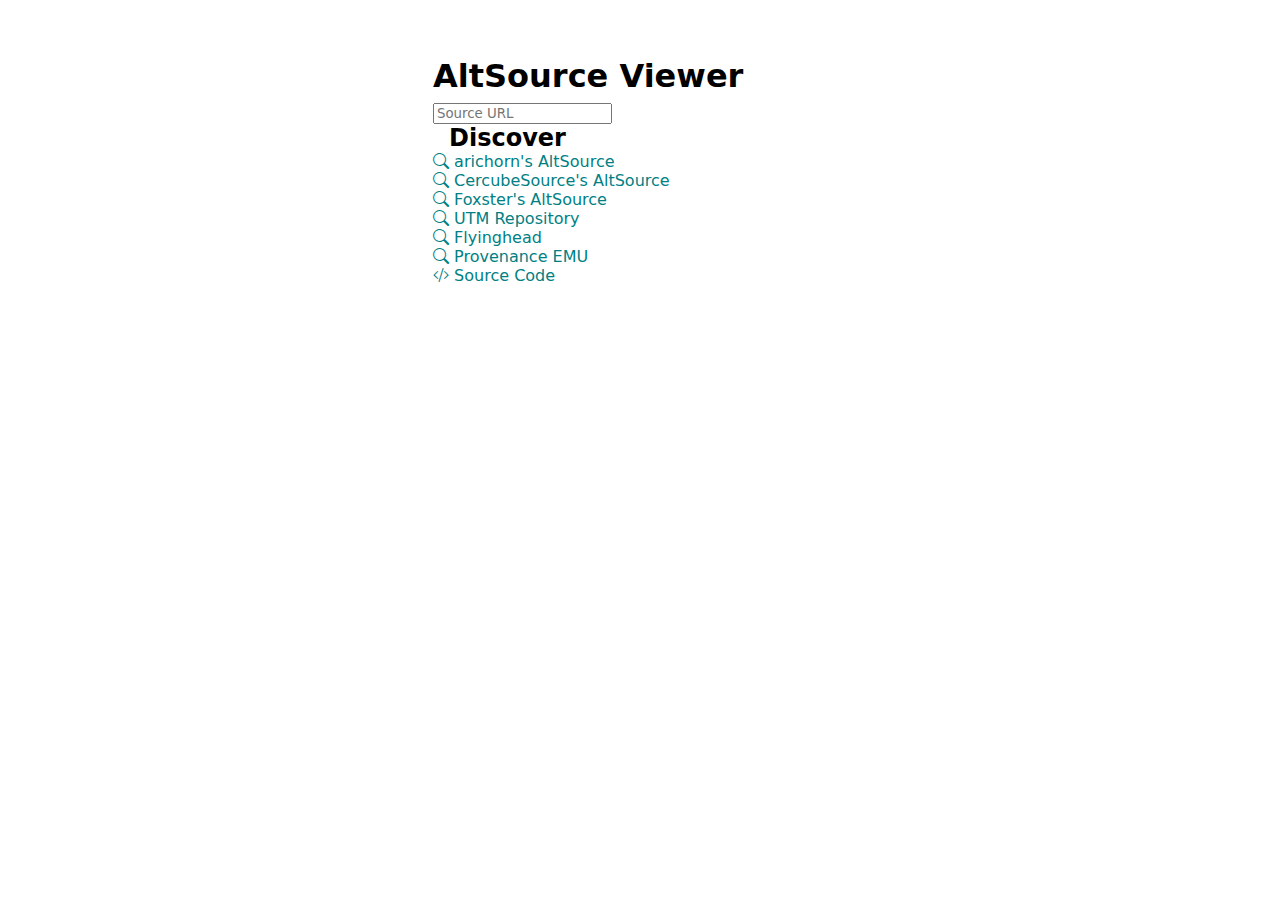
==== search.html @ c9ad9179 "Update search.html" ====
<!DOCTYPE html>
<html lang="en">
<head>
  <meta charset="UTF-8">
  <meta http-equiv="X-UA-Compatible" content="IE=edge">
  <meta name="viewport" content="width=device-width, initial-scale=1.0">
  <link rel="stylesheet" href="css/shared.css">
  <link rel="stylesheet" href="css/search.css">
</head>
<body>
  <div id="main">
    <h1 id="title">AltSource Viewer</h1>
    <div class="textfield">
      <input type="text" placeholder="Source URL">
    </div>
    <div id="suggestions" class="section">
      <div class="header">
        <h2>Discover</h2>
      </div>
      <a href="index.html?source=https://github.com/arichorn/arichorn.github.io/blob/main/apps.json">
        <div class="suggestion">
          <i class="bi bi-search"></i>
          arichorn's AltSource
        </div>
      </a>
      <a href="index.html?source=https://github.com/CercubeSource/CercubePlusAltstore/blob/main/apps.json">
        <div class="suggestion">
          <i class="bi bi-search"></i>
          CercubeSource's AltSource
        </div>
      </a>
      <a href="index.html?source=https://therealfoxster.github.io/altsource/apps.json">
        <div class="suggestion">
          <i class="bi bi-search"></i>
          Foxster's AltSource
        </div>
      </a>
      <a href="index.html?source=https://alt.getutm.app">
        <div class="suggestion">
          <i class="bi bi-search"></i>
          UTM Repository
        </div>
      </a>
      <a href="index.html?source=https://flyinghead.github.io/flycast-builds/altstore.json">
        <div class="suggestion">
          <i class="bi bi-search"></i>
          Flyinghead
        </div>
      </a>
      <a href="index.html?source=https://provenance-emu.com/apps.json">
        <div class="suggestion">
          <i class="bi bi-search"></i>
          Provenance EMU
        </div>
      </a>
      <a href="https://github.com/therealFoxster/altsource-viewer" target="_blank">
        <div class="suggestion">
          <i class="bi bi-code-slash"></i>
          Source Code
        </div>
      </a>
    </div>
  </div>
  <script src="js/shared.js"></script>
  <script src="js/search.js"></script>
</body>
</html>
---- css/shared.css ----
@import url("https://cdn.jsdelivr.net/npm/bootstrap-icons@1.10.4/font/bootstrap-icons.css");

:root {
  --accent-color: #018084;
  --app-tint-color: #018084;

  --color-bg: rgba(255, 255, 255, 255);
  --color-separator: rgba(0, 0, 0, 0.15);
  --color-primary: rgba(0, 122, 254, 255);
  --color-transparent: rgba(255, 255, 255, 0.75);

  --color-bg-dark: rgb(26, 25, 27);
  --color-separator-dark: rgba(255, 255, 255, 0.15);
  --color-primary-dark: rgba(11, 132, 254, 255);
  --color-transparent-dark: rgba(26, 25, 27, 0.25);
}

* {
  font-family: system-ui, -apple-system, BlinkMacSystemFont, 'Segoe UI', Roboto, Oxygen, Ubuntu, Cantarell, 'Open Sans', 'Helvetica Neue', sans-serif;
  margin: 0;
}

/* Dark appearance */
@media (prefers-color-scheme: dark) {

  body,
  .uibanner,
  #loading {
    background-color: var(--color-bg-dark) !important;
  }

  p,
  h1,
  h2 {
    color: white;
  }

  #nav-bar {
    background-color: var(--color-transparent-dark) !important;
  }

  .uibanner,
  #nav-bar {
    border-color: var(--color-separator-dark) !important;
  }

  .app-header .background {
    opacity: 0.35 !important;
  }

  #more button {
    background: linear-gradient(to right, transparent, var(--color-bg-dark) 35%) !important;
  }
}

body.loading {
  overflow: hidden;
}

#loading {
  position: fixed;
  left: 0;
  right: 0;
  height: 100vh;
  margin: 0 auto;
  z-index: 4;
  display: flex;
  flex-direction: column;
  align-items: center;
  justify-content: center;
  gap: 4px;
  background: var(--color-bg);
}

#loading img {
  width: 24px;
  opacity: 0.5;
}

#loading p {
  font-size: 0.75em;
  font-weight: 500;
  text-transform: uppercase;
  opacity: 0.35;
}

/* h1#title {
  padding-left: 1rem;
} */

body {
  width: 100%;
  padding-bottom: 20px;
}

@media screen and (min-device-width: 767px) {
  body {
    margin: 0 auto;
    max-width: 414px;
  }
}

.hidden {
  opacity: 0;
  pointer-events: none;
}

#top {
  position: fixed;
  z-index: 5;
  left: 0;
  right: 0;
}

#title {
  margin-bottom: 0.25em;
}

#main>p:first-of-type {
  text-transform: uppercase;
  font-weight: 500;
  font-size: 0.9em;
  opacity: 0.5;
  padding-left: 1rem;
  margin-top: 1rem;
}

/* Navigation bar */

#nav-bar {
  display: flex;
  flex-direction: row;
  justify-content: space-between;
  align-items: center;
  border-bottom: 0.1px solid var(--color-separator);
  background-color: var(--color-transparent);
  -webkit-backdrop-filter: saturate(100%) blur(30px);
  backdrop-filter: saturate(100%) blur(20px);
  max-width: 414px;
  min-width: 0;
  margin: 0 auto;
  padding: 0.25em 0.75em;
  z-index: 2;
}

#nav-bar #title {
  display: flex;
  flex-direction: row;
  align-items: center;
  gap: 6px;
  min-height: 2.5em;
  margin: 0;
  overflow: hidden;
}

#nav-bar #title>p {
  font-weight: 600;
  overflow: hidden;
  white-space: nowrap;
  text-overflow: ellipsis;
}

#nav-bar #title>img {
  max-height: 2em;
  border-radius: 0.4em;
}

#nav-bar #back {
  cursor: pointer;
  margin-right: 6px;
}

#nav-bar #back .bi {
  margin-left: -8px;
  -webkit-text-stroke: 1px;
  font-size: 1.3em;
}

#nav-bar a {
  margin-left: 6px;
}

/* Main */

#main {
  /* padding: 1em; */
  padding-top: 3.55rem;
}

.item {
  margin: 1rem 0;
}

/* Section header */

.header {
  display: flex;
  flex-direction: row;
  align-items: center;
  justify-content: space-between;
  padding: 0 1rem;
}

/* News */

#news-items {
  display: grid;
  height: 100%;
  gap: 1em;
  grid-auto-columns: 95%;
  grid-auto-flow: column;
  overflow-x: scroll;
  padding: 1rem;
}

#news-items.one {
  grid-auto-columns: 100% !important;
}

#news .item {
  display: flex;
  flex-direction: column;
  justify-content: center;
  border-radius: 1.5em;
  overflow: hidden;
  min-width: 100%;
  height: 100%;
  margin: 0;
}

#news .item>.text {
  margin: 1.5em;
  color: #fff;
}

#news .item>.text>p {
  opacity: 0.75;
  font-size: 0.9em;
}

#news .item .image-wrapper {
  max-height: 15.15em;
  overflow: hidden;
}

#news img {
  width: 100%;
  height: auto;
  display: block;
}

/* App header */

#apps.section .item {
  padding: 0 1rem;
}

.app-header {
  position: relative;
  display: flex;
}

.app-header>.content {
  display: flex;
  flex-direction: row;
  align-items: center;
  width: 100%;
  padding: 1rem;
  min-width: 0;
  white-space: nowrap;
  overflow: hidden;
  text-overflow: ellipsis;
}

.app-header img {
  display: block;
  border-radius: 13.5px;
  max-width: 64px;
}

.app-header .background {
  position: absolute;
  background-color: var(--accent-color);
  opacity: 0.2;
  border-radius: 1.5em;
  width: 100%;
  height: 100%;
  z-index: -1;
}

.app-header>.content>.right {
  display: flex;
  flex-direction: row;
  align-items: center;
  justify-content: space-between;
  width: 100%;
  margin-left: 0.65em;
  min-width: 0;
}

.app-header>.content .text {
  margin-right: 0.5em;
  overflow: hidden;
}

.app-header>.content .text>.title {
  font-weight: 600;
  font-size: 1rem;
  white-space: nowrap;
  overflow: hidden;
  text-overflow: ellipsis;
}

.app-header>.content .text>.subtitle {
  opacity: 0.5;
  font-size: 0.85em;
  white-space: break-spaces;
}

/* About */

#about a:visited {
  color: var(--accent-color)
}

#about.section .item {
  padding: 0 1rem;
}

#about p {
  word-wrap: break-word;
}

/* Buttons */

button.uibutton {
  min-width: 78px;
  height: 32px;
  padding: 0 12px;
  font-size: 15px;
  font-weight: 700;
  text-transform: uppercase;
  border: none;
  border-radius: 20px;
  color: white;
  background-color: var(--accent-color);
  cursor: pointer;
}

button.uibutton:active {
  opacity: 0.8;
}

/* Links */

a {
  cursor: pointer;
  text-decoration: none;
  color: var(--accent-color)
}

a>button {
  cursor: pointer;
}

@media (hover:hover) {
  a:hover {
    opacity: 0.75;
  }
}

.header a,
#nav-bar #back {
  display: flex;
  align-items: center;
  font-size: 1.05em;
  font-weight: 450;
  border: none;
  background: unset;
  padding: 0;
  color: var(--accent-color);
}

/* Badges */

.badge {
  margin-left: 0.05rem !important;
  margin-right: 0.05rem !important;
  padding: 0.5px 6.5px;
  font-size: 10px;
  line-height: 1.3333733333;
  font-weight: 700;
  border-radius: 12px;
  border-width: 1px;
  border-style: solid;
  box-sizing: border-box;
  white-space: nowrap;
  display: inline-block;
  background: transparent;
  text-transform: uppercase;
  vertical-align: middle;
  color: white;
  border-color: transparent;
}

.beta.badge {
  margin-bottom: 2px;
  background-color: #f5a10d;
}

.beta.badge::before {
  content: "Beta";
}

.small.badge {
  font-size: 8px;
}
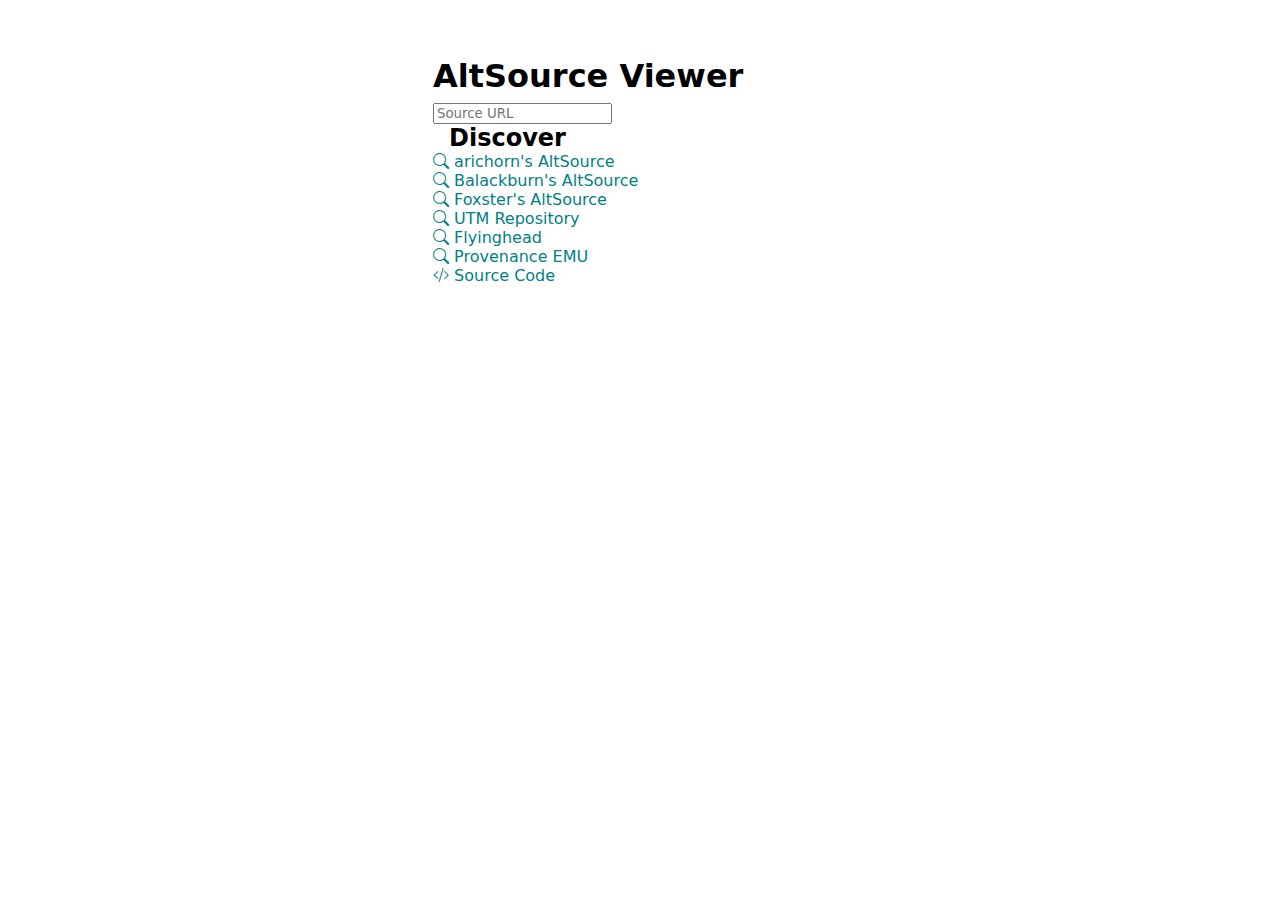
==== commit fdb9f9dd: "Update search.html" ====
--- a/search.html
+++ b/search.html
@@ -6,6 +6,7 @@
   <meta name="viewport" content="width=device-width, initial-scale=1.0">
   <link rel="stylesheet" href="css/shared.css">
   <link rel="stylesheet" href="css/search.css">
+  <title>AltSource Viewer</title>
 </head>
 <body>
   <div id="main">
@@ -17,16 +18,16 @@
       <div class="header">
         <h2>Discover</h2>
       </div>
-      <a href="index.html?source=https://github.com/arichorn/arichorn.github.io/blob/main/apps.json">
+      <a href="index.html?source=https://raw.githubusercontent.com/arichorn/arichorn.github.io/main/apps.json">
         <div class="suggestion">
           <i class="bi bi-search"></i>
           arichorn's AltSource
         </div>
       </a>
-      <a href="index.html?source=https://github.com/CercubeSource/CercubePlusAltstore/blob/main/apps.json">
+      <a href="index.html?source=https://raw.githubusercontent.com/Balackburn/CercubePlusAltstore/main/apps.json">
         <div class="suggestion">
           <i class="bi bi-search"></i>
-          CercubeSource's AltSource
+          Balackburn's AltSource
         </div>
       </a>
       <a href="index.html?source=https://therealfoxster.github.io/altsource/apps.json">
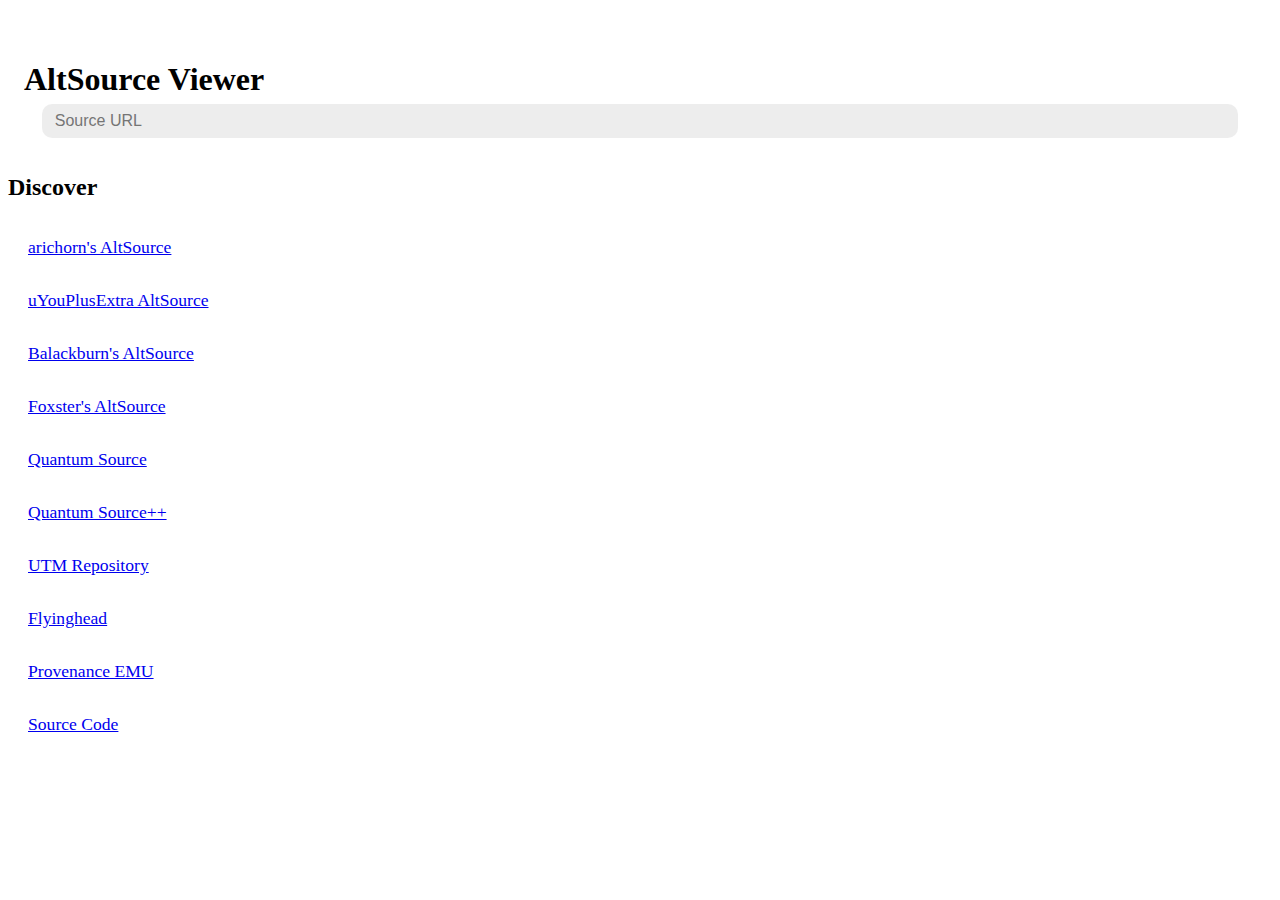
==== commit b8c5402f: "Update search.html" ====
--- a/search.html
+++ b/search.html
@@ -1,10 +1,19 @@
+<!DOCTYPE html>
+<!-- 
+    search.html
+    altsource-viewer (https://github.com/therealFoxster/altsource-viewer)
+
+    Copyright (c) 2023 Foxster.
+    MIT License.
+ -->
+
 <!DOCTYPE html>
 <html lang="en">
 <head>
   <meta charset="UTF-8">
   <meta http-equiv="X-UA-Compatible" content="IE=edge">
   <meta name="viewport" content="width=device-width, initial-scale=1.0">
-  <link rel="stylesheet" href="css/shared.css">
+  <link rel="stylesheet" href="css/style.css">
   <link rel="stylesheet" href="css/search.css">
   <title>AltSource Viewer</title>
 </head>
@@ -18,13 +27,18 @@
       <div class="header">
         <h2>Discover</h2>
       </div>
-      <a href="index.html?source=https://raw.githubusercontent.com/arichorn/arichorn.github.io/main/apps.json">
+      <a href="index.html?source=https://raw.githubusercontent.com/arichorn/arichorn.github.io/main/apps2.json">
         <div class="suggestion">
           <i class="bi bi-search"></i>
           arichorn's AltSource
         </div>
       </a>
-      <a href="index.html?source=https://raw.githubusercontent.com/Balackburn/CercubePlusAltstore/main/apps.json">
+      <a href="index.html?source=https://raw.githubusercontent.com/arichorn/arichorn.github.io/main/apps.json">
+        <div class="suggestion">
+          <i class="bi bi-search"></i>
+          uYouPlusExtra AltSource
+        </div>
+      <a href="index.html?source=https://raw.githubusercontent.com/Balackburn/YTLitePlusAltstore/main/apps.json">
         <div class="suggestion">
           <i class="bi bi-search"></i>
           Balackburn's AltSource
@@ -34,6 +48,18 @@
         <div class="suggestion">
           <i class="bi bi-search"></i>
           Foxster's AltSource
+        </div>
+      </a>
+      <a href="index.html?source=https://quarksources.github.io/dist/quantumsource.min.json">
+        <div class="suggestion">
+          <i class="bi bi-search"></i>
+          Quantum Source
+        </div>
+      </a>
+      <a href="index.html?source=https://quarksources.github.io/dist/quantumsource%2B%2B.min.json">
+        <div class="suggestion">
+          <i class="bi bi-search"></i>
+          Quantum Source++
         </div>
       </a>
       <a href="index.html?source=https://alt.getutm.app">
@@ -62,7 +88,6 @@
       </a>
     </div>
   </div>
-  <script src="js/shared.js"></script>
-  <script src="js/search.js"></script>
+  <script src="js/search.js" type="module"></script>
 </body>
 </html>
--- a/css/search.css
+++ b/css/search.css
@@ -0,0 +1,60 @@
+/* 
+    search.css
+    altsource-viewer (https://github.com/therealFoxster/altsource-viewer)
+
+    Copyright (c) 2023 Foxster.
+    MIT License.
+*/
+
+#main {
+  padding-top: 2rem;
+}
+
+#main #title {
+  margin-bottom: 0.35rem;
+  padding: 0 1rem;
+}
+
+#main input {
+  width: 95%;
+  font-size: 1em;
+  padding: 0.5rem 0.8rem;
+  margin-bottom: 1rem;
+  border: none;
+  border-radius: 10px;
+  background-color: rgba(0, 0, 0, 0.07);
+}
+
+.suggestion {
+  padding: 1rem 1rem 1rem 0;
+  margin-left: 1rem;
+  font-size: 1.1rem;
+  border-bottom: 0.1px solid var(--color-separator);
+}
+
+.suggestion .bi {
+  margin-right: 4px;
+}
+
+@media (hover:hover) {
+  .suggestion:hover {
+    opacity: 0.75;
+  }
+}
+
+@media (prefers-color-scheme: dark) {
+  #main input {
+    background-color: rgba(255, 255, 255, 0.07);
+    color: white;
+  }
+  .suggestion {
+    border-bottom: 0.1px solid var(--color-separator-dark) !important;
+  }
+}
+
+#main .textfield {
+  display: flex;
+  align-items: center;
+  justify-content: center;
+  padding: 0 1rem;
+}
